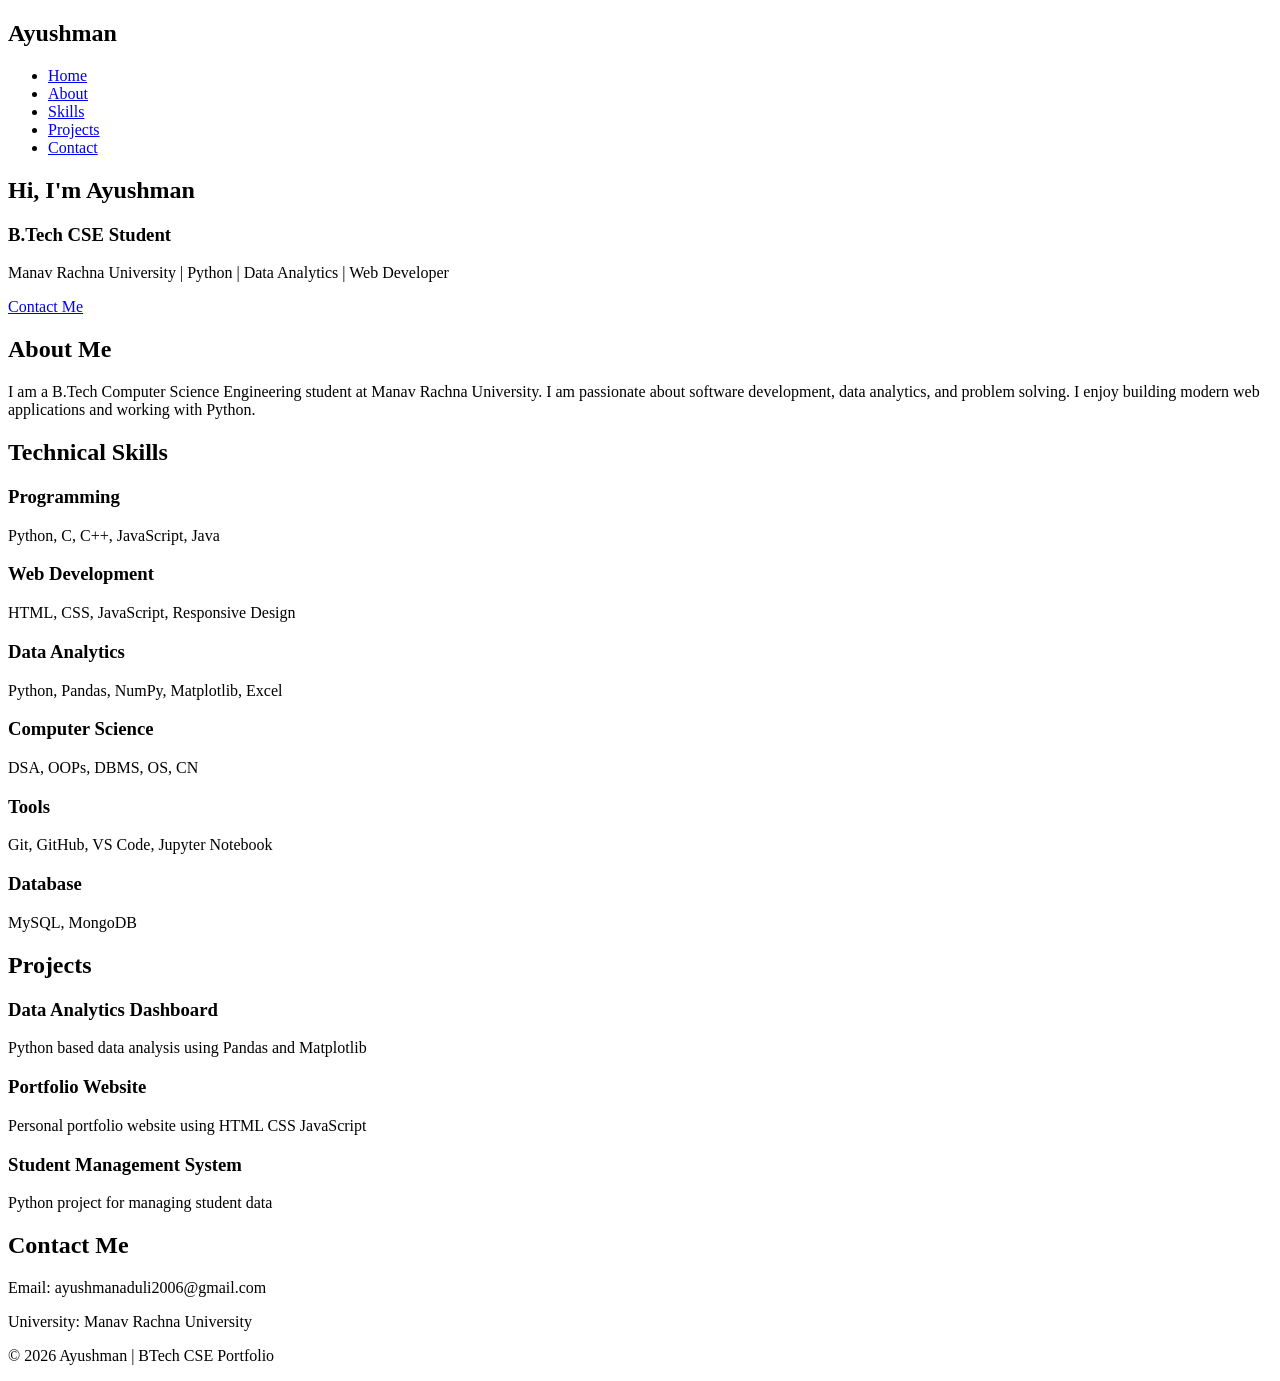
==== index.html @ 2a4022e3 "Create index.html" ====
<!DOCTYPE html>
<html lang="en">
<head>
    <meta charset="UTF-8">
    <meta name="viewport" content="width=device-width, initial-scale=1.0">
    <title>Ayushman | BTech CSE Portfolio</title>
    <link rel="stylesheet" href="style.css">
    <script defer src="script.js"></script>
</head>
<body>

<header>
    <nav>
        <h2 class="logo">Ayushman</h2>
        <ul>
            <li><a href="#home">Home</a></li>
            <li><a href="#about">About</a></li>
            <li><a href="#skills">Skills</a></li>
            <li><a href="#projects">Projects</a></li>
            <li><a href="#contact">Contact</a></li>
        </ul>
    </nav>
</header>

<section id="home" class="hero">
    <div class="hero-content">
        <h1>Hi, I'm Ayushman</h1>
        <h3>B.Tech CSE Student</h3>
        <p>Manav Rachna University | Python | Data Analytics | Web Developer</p>
        <a href="#contact" class="btn">Contact Me</a>
    </div>
</section>

<section id="about">
    <h2>About Me</h2>
    <p>
        I am a B.Tech Computer Science Engineering student at Manav Rachna University.
        I am passionate about software development, data analytics, and problem solving.
        I enjoy building modern web applications and working with Python.
    </p>
</section>

<section id="skills">
    <h2>Technical Skills</h2>

    <div class="skills-grid">

        <div class="skill-card">
            <h3>Programming</h3>
            <p>Python, C, C++, JavaScript, Java</p>
        </div>

        <div class="skill-card">
            <h3>Web Development</h3>
            <p>HTML, CSS, JavaScript, Responsive Design</p>
        </div>

        <div class="skill-card">
            <h3>Data Analytics</h3>
            <p>Python, Pandas, NumPy, Matplotlib, Excel</p>
        </div>

        <div class="skill-card">
            <h3>Computer Science</h3>
            <p>DSA, OOPs, DBMS, OS, CN</p>
        </div>

        <div class="skill-card">
            <h3>Tools</h3>
            <p>Git, GitHub, VS Code, Jupyter Notebook</p>
        </div>

        <div class="skill-card">
            <h3>Database</h3>
            <p>MySQL, MongoDB</p>
        </div>

    </div>
</section>

<section id="projects">
    <h2>Projects</h2>

    <div class="project">
        <h3>Data Analytics Dashboard</h3>
        <p>Python based data analysis using Pandas and Matplotlib</p>
    </div>

    <div class="project">
        <h3>Portfolio Website</h3>
        <p>Personal portfolio website using HTML CSS JavaScript</p>
    </div>

    <div class="project">
        <h3>Student Management System</h3>
        <p>Python project for managing student data</p>
    </div>

</section>

<section id="contact">
    <h2>Contact Me</h2>

    <div class="contact-box">
        <p>Email: ayushmanaduli2006@gmail.com</p>
        <p>University: Manav Rachna University</p>
    </div>

</section>

<footer>
    <p>© 2026 Ayushman | BTech CSE Portfolio</p>
</footer>

</body>
</html>
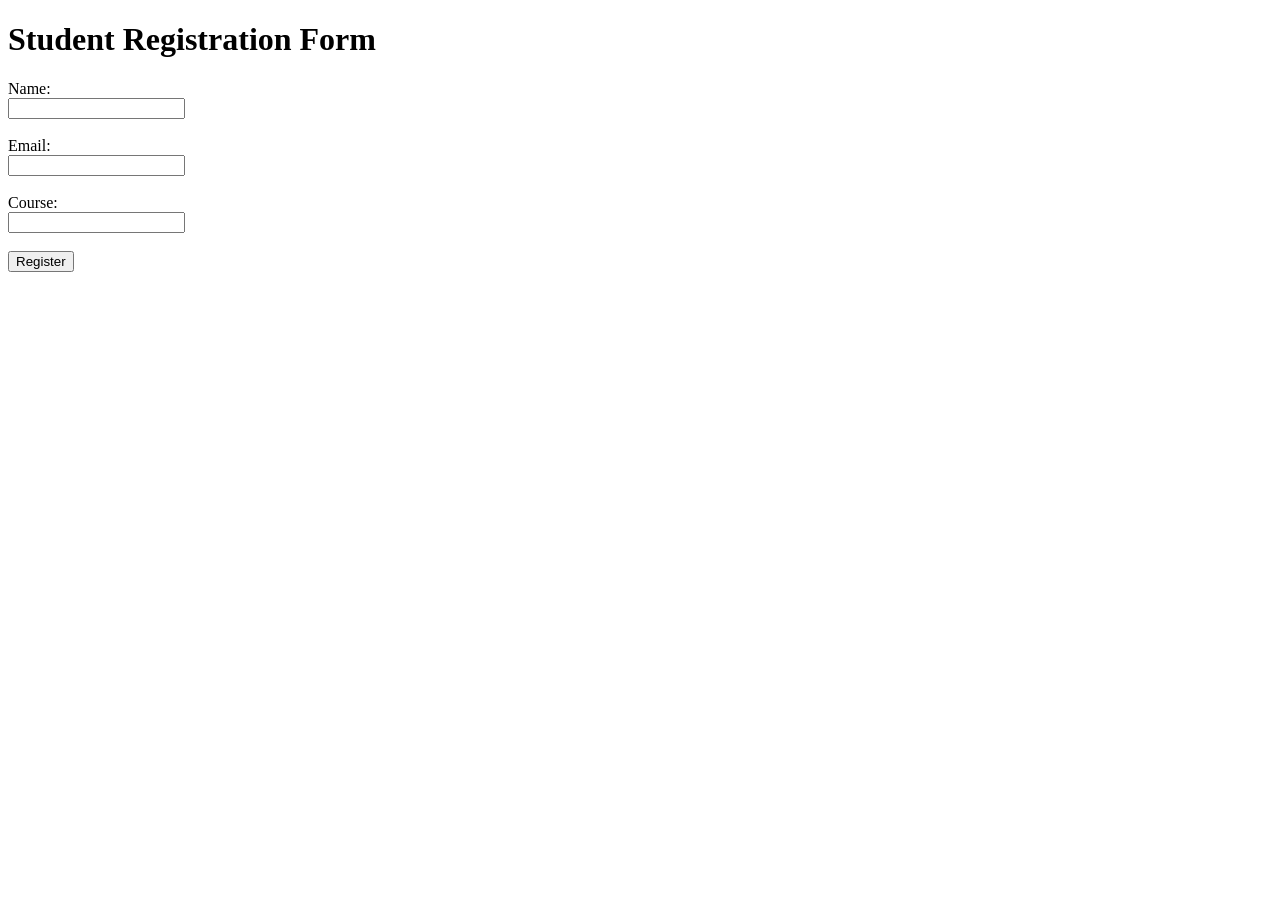
==== commit 36af2050: "Add files via upload" ====
--- a/index.html
+++ b/index.html
@@ -1,116 +1,24 @@
-<!DOCTYPE html>
-<html lang="en">
-<head>
-    <meta charset="UTF-8">
-    <meta name="viewport" content="width=device-width, initial-scale=1.0">
-    <title>Ayushman | BTech CSE Portfolio</title>
-    <link rel="stylesheet" href="style.css">
-    <script defer src="script.js"></script>
-</head>
-<body>
-
-<header>
-    <nav>
-        <h2 class="logo">Ayushman</h2>
-        <ul>
-            <li><a href="#home">Home</a></li>
-            <li><a href="#about">About</a></li>
-            <li><a href="#skills">Skills</a></li>
-            <li><a href="#projects">Projects</a></li>
-            <li><a href="#contact">Contact</a></li>
-        </ul>
-    </nav>
-</header>
-
-<section id="home" class="hero">
-    <div class="hero-content">
-        <h1>Hi, I'm Ayushman</h1>
-        <h3>B.Tech CSE Student</h3>
-        <p>Manav Rachna University | Python | Data Analytics | Web Developer</p>
-        <a href="#contact" class="btn">Contact Me</a>
-    </div>
-</section>
-
-<section id="about">
-    <h2>About Me</h2>
-    <p>
-        I am a B.Tech Computer Science Engineering student at Manav Rachna University.
-        I am passionate about software development, data analytics, and problem solving.
-        I enjoy building modern web applications and working with Python.
-    </p>
-</section>
-
-<section id="skills">
-    <h2>Technical Skills</h2>
-
-    <div class="skills-grid">
-
-        <div class="skill-card">
-            <h3>Programming</h3>
-            <p>Python, C, C++, JavaScript, Java</p>
-        </div>
-
-        <div class="skill-card">
-            <h3>Web Development</h3>
-            <p>HTML, CSS, JavaScript, Responsive Design</p>
-        </div>
-
-        <div class="skill-card">
-            <h3>Data Analytics</h3>
-            <p>Python, Pandas, NumPy, Matplotlib, Excel</p>
-        </div>
-
-        <div class="skill-card">
-            <h3>Computer Science</h3>
-            <p>DSA, OOPs, DBMS, OS, CN</p>
-        </div>
-
-        <div class="skill-card">
-            <h3>Tools</h3>
-            <p>Git, GitHub, VS Code, Jupyter Notebook</p>
-        </div>
-
-        <div class="skill-card">
-            <h3>Database</h3>
-            <p>MySQL, MongoDB</p>
-        </div>
-
-    </div>
-</section>
-
-<section id="projects">
-    <h2>Projects</h2>
-
-    <div class="project">
-        <h3>Data Analytics Dashboard</h3>
-        <p>Python based data analysis using Pandas and Matplotlib</p>
-    </div>
-
-    <div class="project">
-        <h3>Portfolio Website</h3>
-        <p>Personal portfolio website using HTML CSS JavaScript</p>
-    </div>
-
-    <div class="project">
-        <h3>Student Management System</h3>
-        <p>Python project for managing student data</p>
-    </div>
-
-</section>
-
-<section id="contact">
-    <h2>Contact Me</h2>
-
-    <div class="contact-box">
-        <p>Email: ayushmanaduli2006@gmail.com</p>
-        <p>University: Manav Rachna University</p>
-    </div>
-
-</section>
-
-<footer>
-    <p>© 2026 Ayushman | BTech CSE Portfolio</p>
-</footer>
-
-</body>
-</html>
+<!DOCTYPE html>
+<html>
+<head>
+    <title>Student Registration</title>
+</head>
+<body>
+
+<h1>Student Registration Form</h1>
+
+<form>
+    Name:<br>
+    <input type="text"><br><br>
+
+    Email:<br>
+    <input type="email"><br><br>
+
+    Course:<br>
+    <input type="text"><br><br>
+
+    <input type="submit" value="Register">
+</form>
+
+</body>
+</html>
